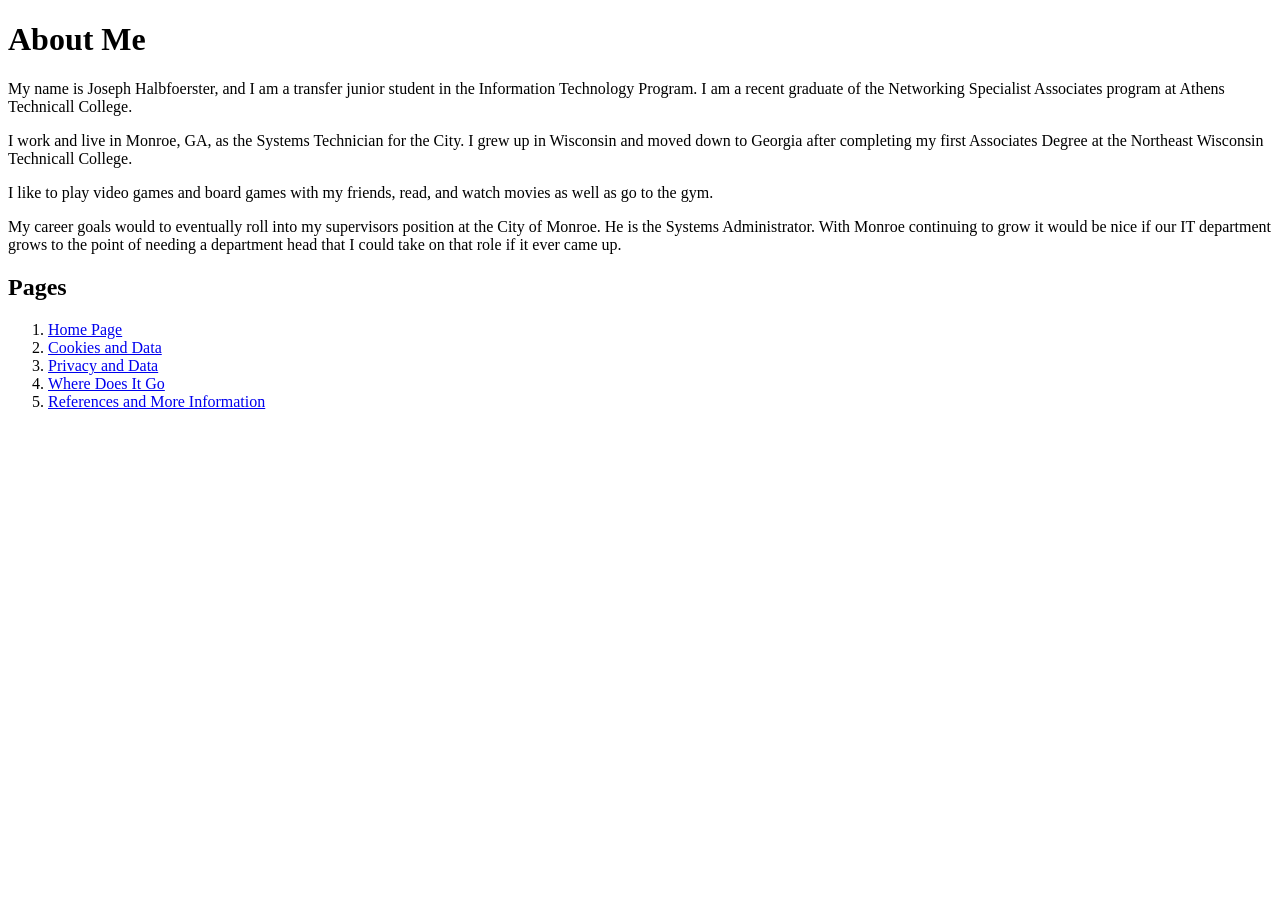
==== aboutme.html @ 9aab2232 "Rename aboutme to aboutme.html" ====
<!DOCTYPE html>
<html>
<body>

<h1>About Me</h1>

<p>My name is Joseph Halbfoerster, and I am a transfer junior student in the Information Technology Program. I am a recent graduate of the Networking Specialist Associates program at Athens Technicall College.</p>
<p>I work and live in Monroe, GA, as the Systems Technician for the City. I grew up in Wisconsin and moved down to Georgia after completing my first Associates Degree at the Northeast Wisconsin Technicall College.</p>
<p>I like to play video games and board games with my friends, read, and watch movies as well as go to the gym.</p>
<p>My career goals would to eventually roll into my supervisors position at the City of Monroe. He is the Systems Administrator. With Monroe continuing to grow it would be nice if our IT department grows to the point of needing a department head that I could take on that role if it ever came up.</p>

<h2>Pages</h2>
<ol>
  <li><a href="https://itsmejosephhalbfoerster.github.io/mainpage"> Home Page</a></li>
  <li><a href="https://itsmejosephhalbfoerster.github.io/cookies"> Cookies and Data</li>
  <li><a href="https://itsmejosephhalbfoerster.github.io/privacy">Privacy and Data</li>
  <li><a href="https://itsmejosephhalbfoerster.github.io/wheredoesitgo">Where Does It Go</li>
  <li><a href="https://itsmejosephhalbfoerster.github.io/references">References and More Information </li>
</ol>

</body>
</html>
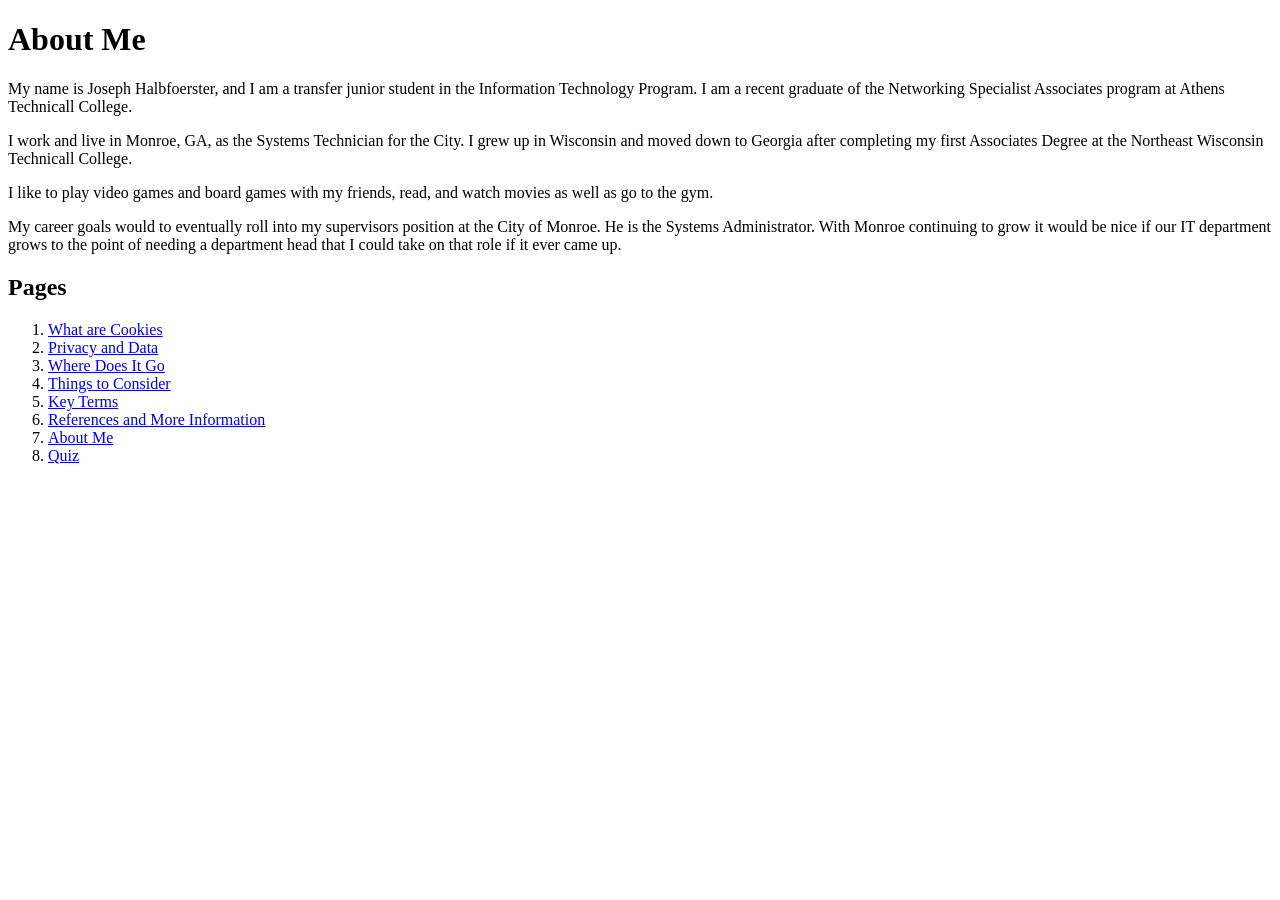
==== commit 4d4a44a2: "Update aboutme.html" ====
--- a/aboutme.html
+++ b/aboutme.html
@@ -2,6 +2,7 @@
 <html>
 <body>
 
+<!-- Main Page Heading -->
 <h1>About Me</h1>
 
 <p>My name is Joseph Halbfoerster, and I am a transfer junior student in the Information Technology Program. I am a recent graduate of the Networking Specialist Associates program at Athens Technicall College.</p>
@@ -9,13 +10,17 @@
 <p>I like to play video games and board games with my friends, read, and watch movies as well as go to the gym.</p>
 <p>My career goals would to eventually roll into my supervisors position at the City of Monroe. He is the Systems Administrator. With Monroe continuing to grow it would be nice if our IT department grows to the point of needing a department head that I could take on that role if it ever came up.</p>
 
+<!-- Navigatable Menu -->
 <h2>Pages</h2>
 <ol>
-  <li><a href="https://itsmejosephhalbfoerster.github.io/mainpage"> Home Page</a></li>
-  <li><a href="https://itsmejosephhalbfoerster.github.io/cookies"> Cookies and Data</li>
-  <li><a href="https://itsmejosephhalbfoerster.github.io/privacy">Privacy and Data</li>
-  <li><a href="https://itsmejosephhalbfoerster.github.io/wheredoesitgo">Where Does It Go</li>
-  <li><a href="https://itsmejosephhalbfoerster.github.io/references">References and More Information </li>
+  <li><a href="https://https://itsmejosephhalbfoerster.github.io/cookies.html"> What are Cookies</a></li> 
+  <li><a href="https://itsmejosephhalbfoerster.github.io/privacy.html"> Privacy and Data</a></li>
+  <li><a href="https://itsmejosephhalbfoerster.github.io/wheredoesitgo.html">Where Does It Go</a></li>
+  <li><a href="https://itsmejosephhalbfoerster.github.io/thingstoconsider.html">Things to Consider</a> </li>
+  <li><a href="https://itsmejosephhalbfoerster.github.io/keyterms.html">Key Terms</a></li>
+  <li><a href="https://itsmejosephhalbfoerster.github.io/references.html"> References and More Information </a></li>
+  <li><a href="https://itsmejosephhalbfoerster.github.io/aboutme.html"> About Me</a></li>
+  <li><a href="https://itsmejosephhalbfoerster.github.io/quiz.html">Quiz</a></li>
 </ol>
 
 </body>
